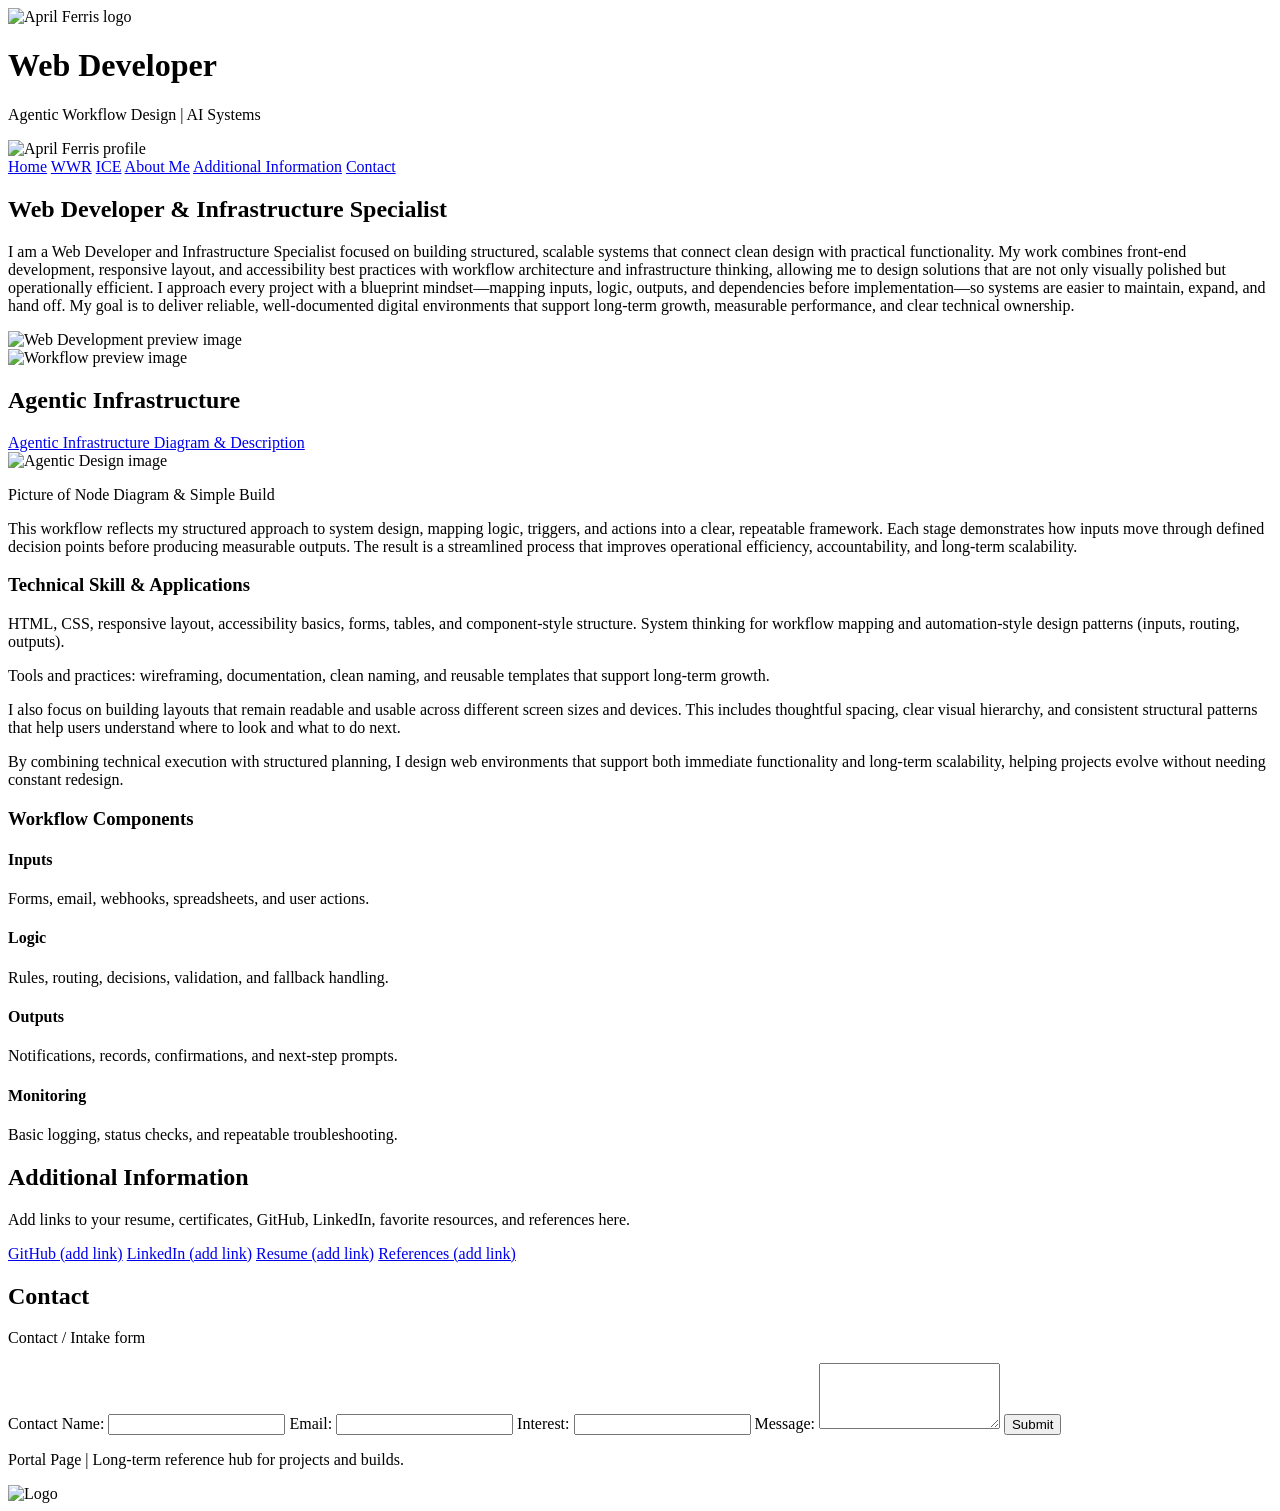
==== index.html @ a29c3858 "Added files to repository" ====
<!DOCTYPE html>
<html lang="en">

<head>
    <meta charset="UTF-8">
    <meta name="viewport" content="width=device-width, initial-scale=1.0">
    <title>The Infrastructure Specialist & Web Developer | Portal Page</title>
    <link rel="stylesheet" href="styles/styles.css">
</head>

<body>
    <div class="page">

        <!-- Header -->
        <header class="header">
            <div class="header-top">

                <div class="brand">
                    <img class="logo" src="Images/logo.png" alt="April Ferris logo">

                    <div class="brand-text">
                        <h1 class="name">Web Developer</h1>
                        <p class="tagline">Agentic Workflow Design | AI Systems</p>
                    </div>
                </div>

                <div class="profile">
                    <img src="Images/picture.png" alt="April Ferris profile">
                </div>

            </div>

            <nav class="nav">
                <a href="index.html">Home</a>
                <a href="#">WWR</a>
                <a href="#">ICE</a>
                <a href="#">About Me</a>
                <a href="#additional">Additional Information</a>
                <a href="#contact">Contact</a>
            </nav>
        </header>

        <!-- Main -->
        <main class="main">

            <!-- Hero -->
            <section class="section hero">
                <div class="hero-text">
                    <h2>Web Developer &amp; Infrastructure Specialist</h2>

                    <p>
                        I am a Web Developer and Infrastructure Specialist focused on building structured, scalable
                        systems that connect clean design with practical functionality.
                        My work combines front-end development, responsive layout, and accessibility best practices with
                        workflow architecture and infrastructure thinking, allowing me to design solutions that are not
                        only visually polished but operationally efficient.
                        I approach every project with a blueprint mindset—mapping inputs, logic, outputs, and
                        dependencies before implementation—so systems are easier to maintain, expand, and hand off.
                        My goal is to deliver reliable, well-documented digital environments that support long-term
                        growth, measurable performance, and clear technical ownership.
                    </p>
                </div>

                <div class="hero-images">
                    <div class="img-box">
                        <!-- Change filename here to match your real file name -->
                        <img src="Images/Web-Pic.png" alt="Web Development preview image">
                    </div>

                    <div class="img-box">
                        <!-- Change filename here to match your real file name -->
                        <img src="Images/workflow-image.png" alt="Workflow preview image">
                    </div>
                </div>
            </section>

            <!-- Agentic Workflows -->
            <section class="section">
                <div class="section-title">
                    <h2>Agentic Infrastructure</h2>
                    <a class="button-link" href="#workflow">Agentic Infrastructure Diagram &amp; Description</a>
                </div>

                <div class="two-col" id="workflow">
                    <div class="img-frame">
                        <img src="Images/Agentic-Design.png" alt="Agentic Design image">
                        <p class="img-caption">Picture of Node Diagram & Simple Build</p>
                    </div>

                    <div class="text-block">
                        <p>
                            This workflow reflects my structured approach to system design, mapping logic, triggers, and
                            actions into a clear, repeatable framework.
                            Each stage demonstrates how inputs move through defined decision points before producing
                            measurable outputs.
                            The result is a streamlined process that improves operational efficiency, accountability,
                            and long-term scalability.
                        </p>
                    </div>
                </div>
            </section>

            <!-- Skills -->
            <section class="section">
                <div class="two-col">
                    <div class="panel">
                        <h3 class="panel-title">Technical Skill &amp; Applications</h3>
                        <p>
                            HTML, CSS, responsive layout, accessibility basics, forms, tables, and component-style
                            structure.
                            System thinking for workflow mapping and automation-style design patterns (inputs, routing,
                            outputs).
                        </p>
                        <p>
                            Tools and practices: wireframing, documentation, clean naming, and reusable templates that
                            support long-term growth.
                        </p>
                        <p>
                            I also focus on building layouts that remain readable and usable across different screen
                            sizes and devices.
                            This includes thoughtful spacing, clear visual hierarchy, and consistent structural patterns
                            that help users
                            understand where to look and what to do next.
                        </p>

                        <p>
                            By combining technical execution with structured planning, I design web environments that
                            support both immediate
                            functionality and long-term scalability, helping projects evolve without needing constant
                            redesign.
                        </p>
                    </div>

                    <div class="panel">
                        <h3 class="panel-title">Workflow Components</h3>

                        <div class="component-box">
                            <h4>Inputs</h4>
                            <p>Forms, email, webhooks, spreadsheets, and user actions.</p>
                        </div>

                        <div class="component-box">
                            <h4>Logic</h4>
                            <p>Rules, routing, decisions, validation, and fallback handling.</p>
                        </div>

                        <div class="component-box">
                            <h4>Outputs</h4>
                            <p>Notifications, records, confirmations, and next-step prompts.</p>
                        </div>

                        <div class="component-box">
                            <h4>Monitoring</h4>
                            <p>Basic logging, status checks, and repeatable troubleshooting.</p>
                        </div>
                    </div>
                </div>
            </section>

            <!-- Additional -->
            <section class="section" id="additional">
                <h2>Additional Information</h2>
                <p class="muted">
                    Add links to your resume, certificates, GitHub, LinkedIn, favorite resources, and references here.
                </p>

                <div class="link-row">
                    <a class="quick-link" href="#">GitHub (add link)</a>
                    <a class="quick-link" href="#">LinkedIn (add link)</a>
                    <a class="quick-link" href="#">Resume (add link)</a>
                    <a class="quick-link" href="#">References (add link)</a>
                </div>
            </section>

            <!-- Contact -->
            <section class="section" id="contact">
                <h2>Contact</h2>

                <div class="form-card">
                    <p class="form-title">Contact / Intake form</p>

                    <form class="form">
                        <label>
                            Contact Name:
                            <input type="text" name="name">
                        </label>

                        <label>
                            Email:
                            <input type="email" name="email">
                        </label>

                        <label>
                            Interest:
                            <input type="text" name="interest">
                        </label>

                        <label>
                            Message:
                            <textarea name="message" rows="4"></textarea>
                        </label>

                        <button type="submit">Submit</button>
                    </form>
                </div>
            </section>

        </main>

        <!-- Footer -->
        <footer class="footer">
            <div class="footer-left">
                <p>Portal Page | Long-term reference hub for projects and builds.</p>
            </div>

            <div class="footer-right">
                <img class="footer-logo" src="Images/logo.png" alt="Logo">
            </div>
        </footer>

    </div>
</body>

</html>
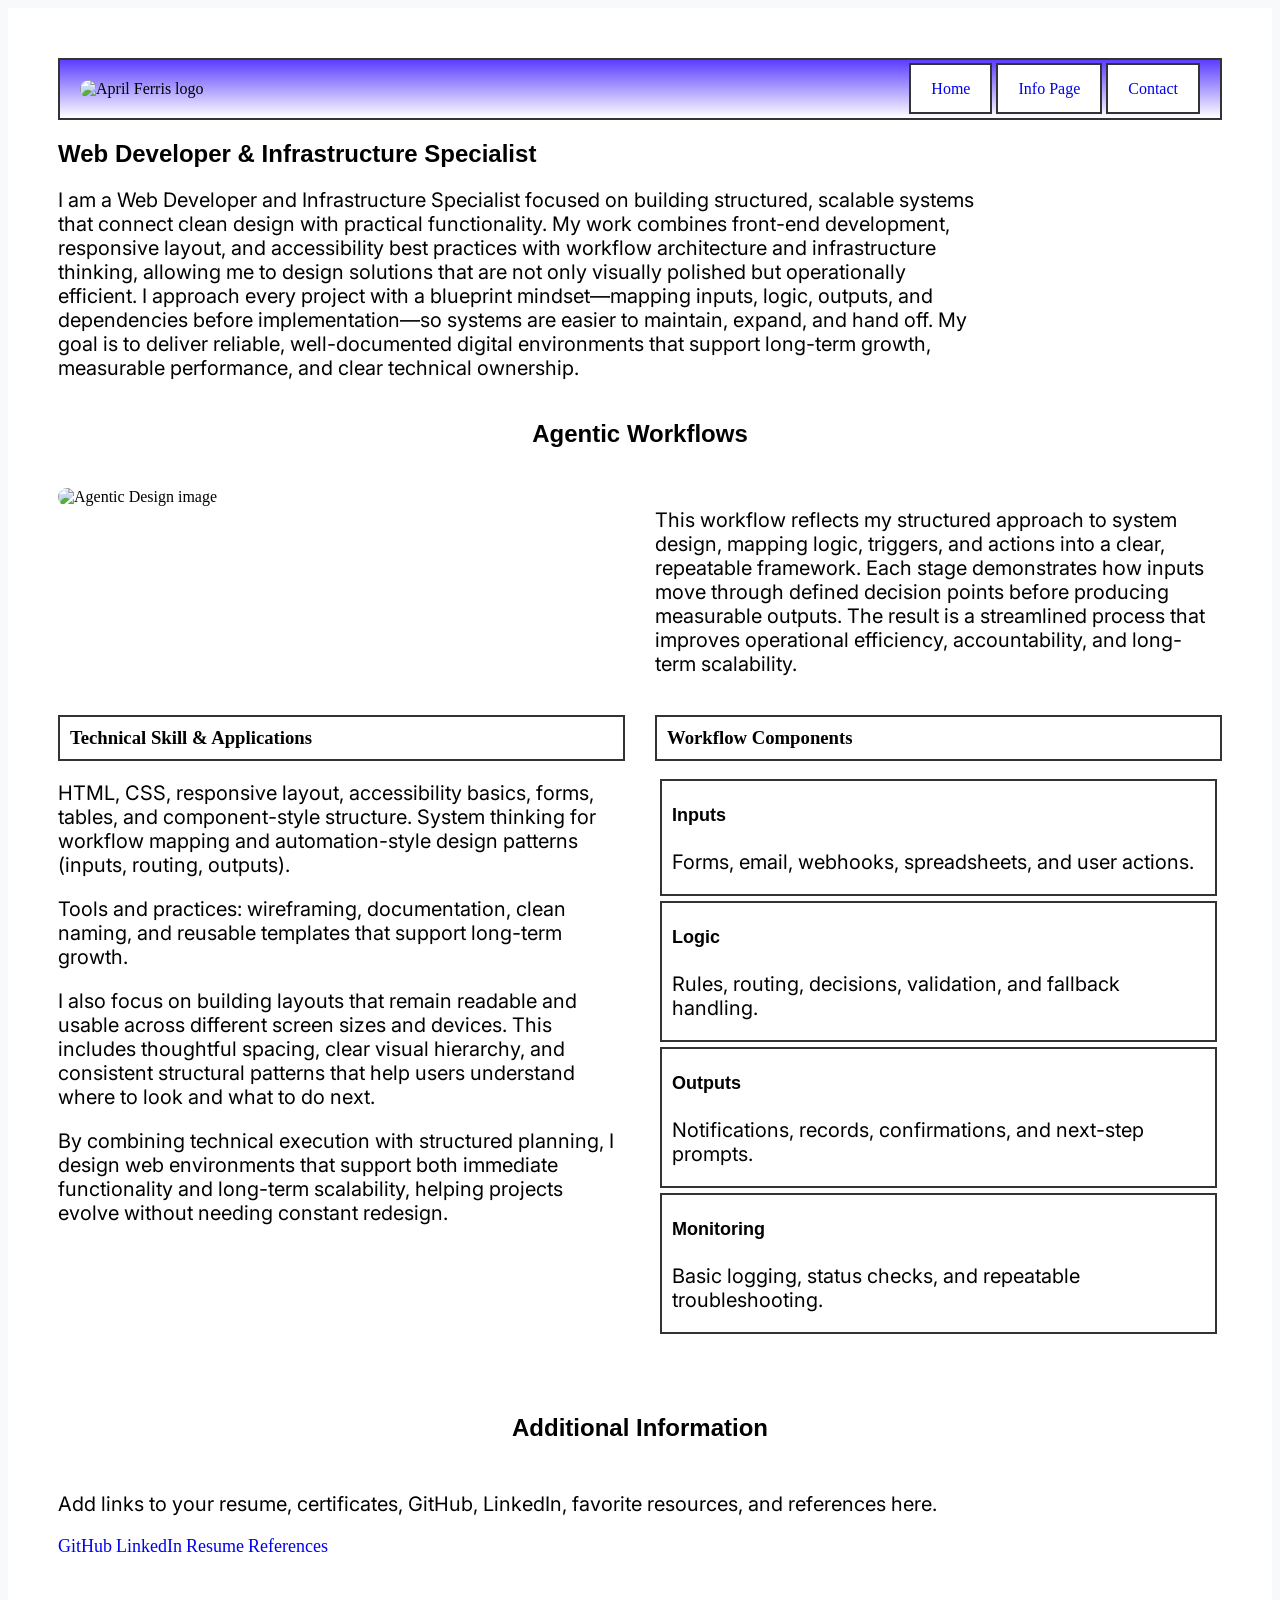
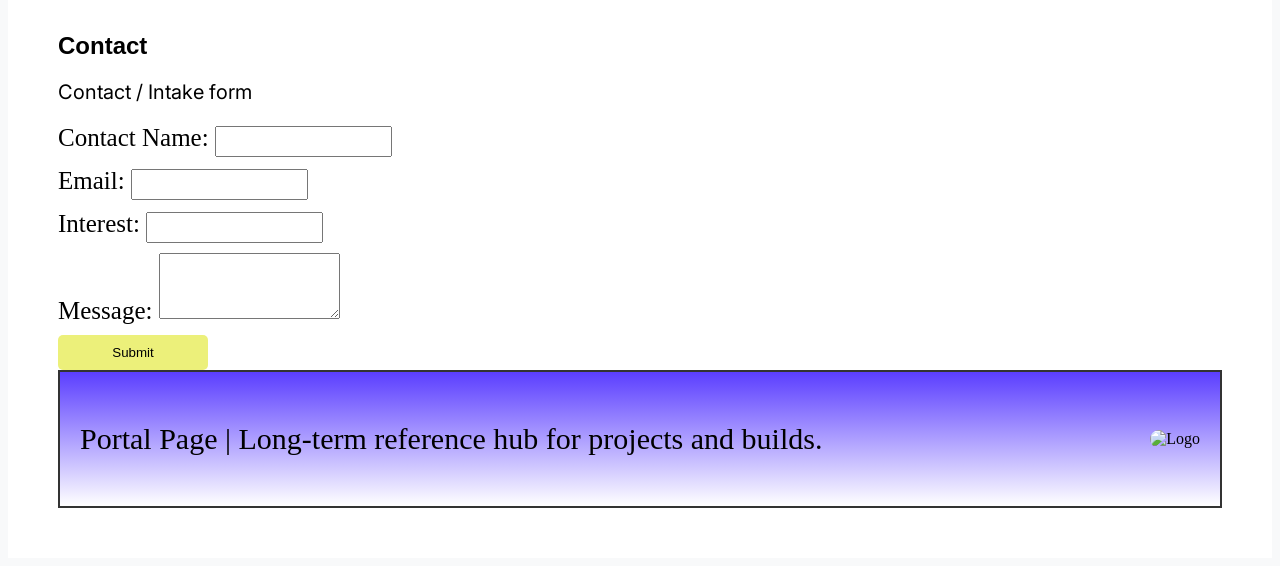
==== commit 29431590: "CSS and Home page rework" ====
--- a/index.html
+++ b/index.html
@@ -1,11 +1,16 @@
 <!DOCTYPE html>
 <html lang="en">
+
+    <!-- Head info -->
 
 <head>
     <meta charset="UTF-8">
     <meta name="viewport" content="width=device-width, initial-scale=1.0">
     <title>The Infrastructure Specialist & Web Developer | Portal Page</title>
-    <link rel="stylesheet" href="styles/styles.css">
+    <link rel="stylesheet" href="index.css">
+    <link rel="preconnect" href="https://fonts.googleapis.com">
+    <link rel="preconnect" href="https://fonts.gstatic.com" crossorigin>
+    <link href="https://fonts.googleapis.com/css2?family=Inter:ital,opsz,wght@0,14..32,100..900;1,14..32,100..900&family=Montserrat:ital,wght@0,100..900;1,100..900&display=swap" rel="stylesheet">
 </head>
 
 <body>
@@ -16,27 +21,19 @@
             <div class="header-top">
 
                 <div class="brand">
-                    <img class="logo" src="Images/logo.png" alt="April Ferris logo">
-
-                    <div class="brand-text">
-                        <h1 class="name">Web Developer</h1>
-                        <p class="tagline">Agentic Workflow Design | AI Systems</p>
-                    </div>
-                </div>
-
-                <div class="profile">
+                    <img class="logo" src="Images/ai logo.png" alt="April Ferris logo">
+                </div>
+
+                <!-- <div class="profile">
                     <img src="Images/picture.png" alt="April Ferris profile">
-                </div>
+                </div> -->
 
             </div>
 
             <nav class="nav">
                 <a href="index.html">Home</a>
-                <a href="#">WWR</a>
-                <a href="#">ICE</a>
-                <a href="#">About Me</a>
-                <a href="#additional">Additional Information</a>
-                <a href="#contact">Contact</a>
+                <a href="page2.html">Info Page</a>
+                <a href="contact.html">Contact</a>
             </nav>
         </header>
 
@@ -46,9 +43,9 @@
             <!-- Hero -->
             <section class="section hero">
                 <div class="hero-text">
-                    <h2>Web Developer &amp; Infrastructure Specialist</h2>
-
-                    <p>
+                    <h2 class="hero-header">Web Developer &amp; Infrastructure Specialist</h2>
+
+                    <p class="hero-para">
                         I am a Web Developer and Infrastructure Specialist focused on building structured, scalable
                         systems that connect clean design with practical functionality.
                         My work combines front-end development, responsive layout, and accessibility best practices with
@@ -61,30 +58,28 @@
                     </p>
                 </div>
 
-                <div class="hero-images">
+                <!-- <div class="hero-images">
                     <div class="img-box">
-                        <!-- Change filename here to match your real file name -->
                         <img src="Images/Web-Pic.png" alt="Web Development preview image">
                     </div>
 
                     <div class="img-box">
-                        <!-- Change filename here to match your real file name -->
                         <img src="Images/workflow-image.png" alt="Workflow preview image">
                     </div>
-                </div>
+                </div> -->
             </section>
 
             <!-- Agentic Workflows -->
             <section class="section">
                 <div class="section-title">
-                    <h2>Agentic Infrastructure</h2>
-                    <a class="button-link" href="#workflow">Agentic Infrastructure Diagram &amp; Description</a>
+                    <h2>Agentic Workflows</h2>
+                    <!-- <a class="button-link" href="#workflow">Agentic Infrastructure Diagram &amp; Description</a> -->
                 </div>
 
                 <div class="two-col" id="workflow">
                     <div class="img-frame">
                         <img src="Images/Agentic-Design.png" alt="Agentic Design image">
-                        <p class="img-caption">Picture of Node Diagram & Simple Build</p>
+                        <!-- <p class="img-caption">Picture of Node Diagram & Simple Build</p> -->
                     </div>
 
                     <div class="text-block">
@@ -165,10 +160,10 @@
                 </p>
 
                 <div class="link-row">
-                    <a class="quick-link" href="#">GitHub (add link)</a>
-                    <a class="quick-link" href="#">LinkedIn (add link)</a>
-                    <a class="quick-link" href="#">Resume (add link)</a>
-                    <a class="quick-link" href="#">References (add link)</a>
+                    <a class="quick-link" href="https://github.com/" target="_blank">GitHub</a>
+                    <a class="quick-link" href="https://www.linkedin.com/" target="_blank">LinkedIn</a>
+                    <a class="quick-link" href="https://www.resume.com/" target="_blank">Resume</a>
+                    <a class="quick-link" href="https://www.mybib.com/" target="_blank">References</a>
                 </div>
             </section>
 
@@ -200,7 +195,7 @@
                             <textarea name="message" rows="4"></textarea>
                         </label>
 
-                        <button type="submit">Submit</button>
+                        <button type="submit" class="submit">Submit</button>
                     </form>
                 </div>
             </section>
@@ -214,11 +209,11 @@
             </div>
 
             <div class="footer-right">
-                <img class="footer-logo" src="Images/logo.png" alt="Logo">
+                <img class="footer-logo" src="Images/ai logo.png" alt="Logo">
             </div>
         </footer>
 
     </div>
 </body>
 
-</html>+</html>
--- a/index.css
+++ b/index.css
@@ -0,0 +1,240 @@
+/* Global / Layout */
+body {
+background-color: #f8f9fa;
+}
+
+.page {
+max-width: 1200px;
+margin: 0 auto;
+background-color: #fff;
+padding: 50px;
+}
+
+.main {
+
+}
+
+.section {
+
+}
+
+.two-col {
+display: grid;
+grid-template-columns: 1fr 1fr;
+gap: 30px;
+}
+
+/* Header */
+.header {
+display: flex;
+justify-content: space-between;
+align-items: center;
+padding: 20px;
+border: #333 solid 2px;
+background: linear-gradient(#5b3eff, #fff);
+}
+
+.header-top {
+
+}
+
+.brand {
+
+}
+
+.logo, .footer-logo {
+width: 100px;
+border-radius: 10px;
+}
+
+.profile {
+
+}
+
+.nav {
+
+}
+
+.nav a {
+font-family: 'Times New Roman', Times, serif;
+border: 2px solid #333;
+text-decoration: none;
+padding: 15px 20px;
+background-color: #fff;
+}
+
+.nav a:hover {
+background-color: #5b3eff;
+color: #fff;
+}  
+
+/* Hero Section */
+.hero {
+
+}
+
+.hero-header {
+
+}
+
+.hero-text {
+
+}
+
+.hero-para { 
+max-width: 80%;
+}
+
+.hero-images {
+
+}
+
+.img-box {
+
+}
+
+p {
+font-family: "Inter", sans-serif;
+font-size: 20px;
+}
+
+h2 {
+font-family: sans-serif;
+}
+
+/* Agentic Infrastructure */
+.section-title h2{
+text-align: center;
+padding: 20px 0;
+}
+
+.button-link {
+
+}
+
+.img-frame img{
+width: 100%;
+border-radius: 30px;
+}
+
+.img-caption {
+
+}
+
+.text-block {
+
+}
+
+/* Panels & Components */
+.panel {
+
+}
+
+.panel-title {
+border: #333 solid 2px;
+padding: 10px;
+}
+
+.component-box {
+border: #333 solid 2px;
+margin: 5px;
+padding: 0 10px;
+}
+
+.component-box h4 {
+font-family: sans-serif;
+font-size: large;
+}
+
+/* Additional Info */
+#additional {
+margin: 75px 0;
+}
+
+#additional h2 {
+text-align: center;
+margin: 50px;
+}
+.muted {
+
+}
+
+.link-row {
+
+}
+
+.quick-link {
+text-decoration: none;
+font-size: 18px;
+}
+
+/* Contact Form */
+.form-card {
+
+}
+
+.form-title {
+
+}
+
+.form {
+display: flex;
+flex-direction: column;
+}
+
+.form label {
+font-size: 25px;
+}
+
+.form input {
+margin-bottom: 10px;
+height: 25px;
+}
+
+.form textarea {
+
+}
+
+.form button {
+width: 150px;
+padding: 10px;
+}
+
+.submit {
+background-color: #ecf07a;
+color: #fff;
+border: none;
+border-radius: 5px;
+cursor: pointer;
+color: black;
+margin-top: 10px;
+}
+.submit:hover {
+background-color: #4a2ecc;
+}
+/* Footer */
+.footer {
+display: flex;
+justify-content: space-between;
+align-items: center;
+padding: 20px;
+border: #333 solid 2px;
+background: linear-gradient(#5b3eff, #fff);
+}
+
+.footer p {
+font-family: 'Times New Roman', Times, serif;
+font-size: 30px;
+}
+
+.footer-left {
+
+}
+
+.footer-right {
+
+}
+
+.footer-logo {
+
+}
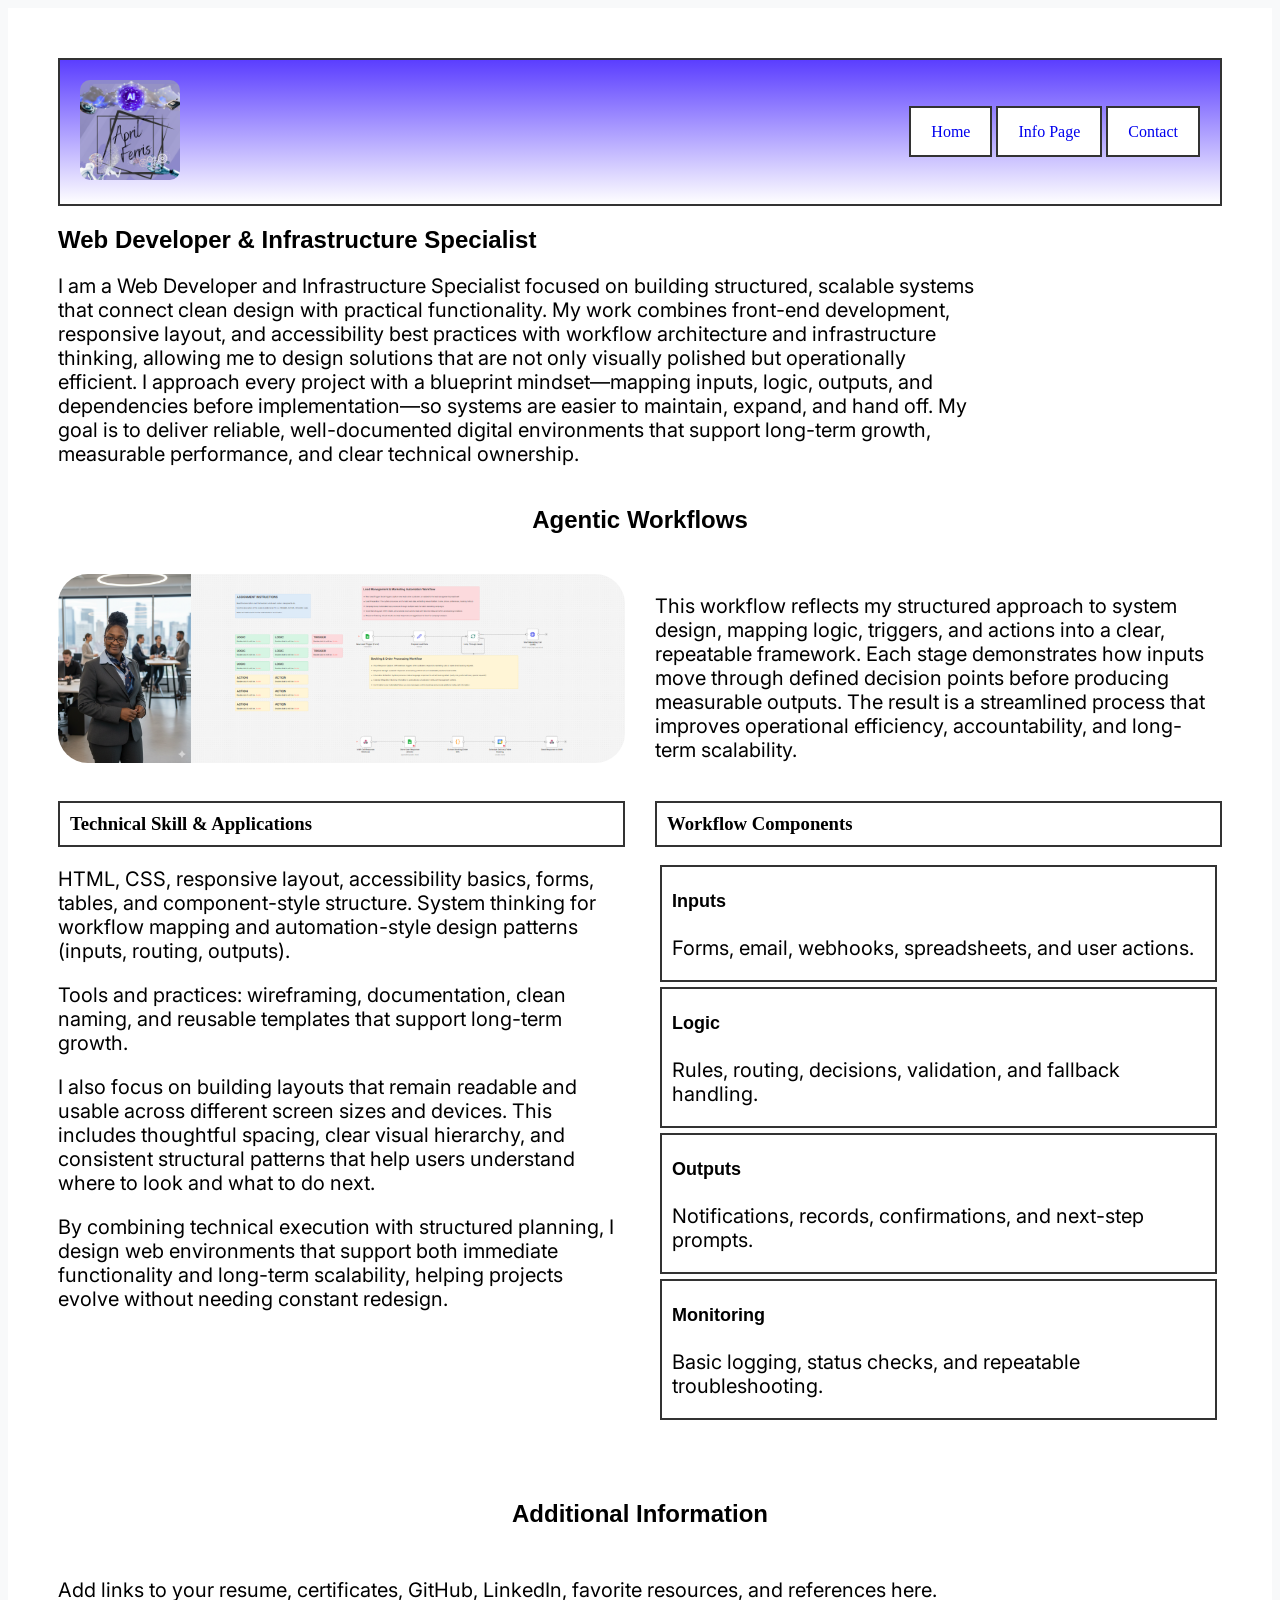
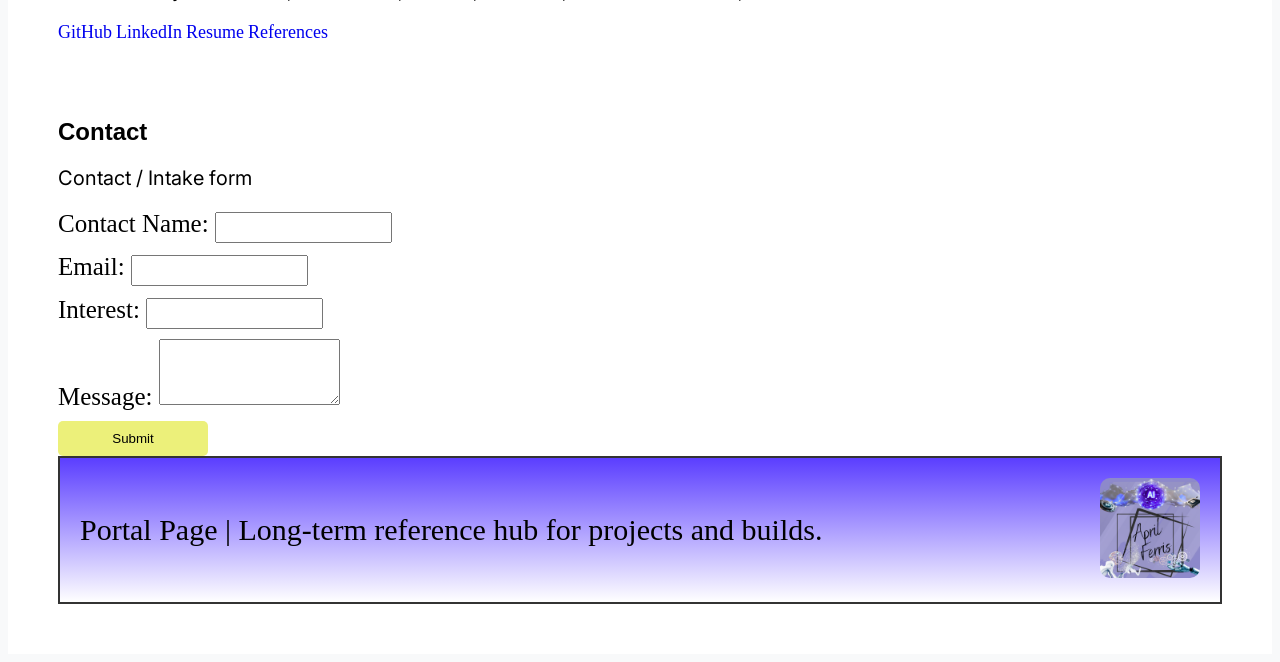
==== commit a603e59c: "Rename file paths." ====
--- a/index.html
+++ b/index.html
@@ -21,11 +21,11 @@
             <div class="header-top">
 
                 <div class="brand">
-                    <img class="logo" src="Images/ai logo.png" alt="April Ferris logo">
+                    <img class="logo" src="images/ai logo.png" alt="April Ferris logo">
                 </div>
 
                 <!-- <div class="profile">
-                    <img src="Images/picture.png" alt="April Ferris profile">
+                    <img src="images/picture.png" alt="April Ferris profile">
                 </div> -->
 
             </div>
@@ -78,7 +78,7 @@
 
                 <div class="two-col" id="workflow">
                     <div class="img-frame">
-                        <img src="Images/Agentic-Design.png" alt="Agentic Design image">
+                        <img src="images/Agentic-Design.png" alt="Agentic Design image">
                         <!-- <p class="img-caption">Picture of Node Diagram & Simple Build</p> -->
                     </div>
 
@@ -209,7 +209,7 @@
             </div>
 
             <div class="footer-right">
-                <img class="footer-logo" src="Images/ai logo.png" alt="Logo">
+                <img class="footer-logo" src="images/ai logo.png" alt="Logo">
             </div>
         </footer>
 
--- a/index.css
+++ b/index.css
@@ -237,4 +237,155 @@
 
 .footer-logo {
 
-}+}
+
+/* Info page css code :/
+* {
+    box-sizing: border-box;
+}
+
+.infopage2 {
+    background-color: #b8c0ff;
+    padding: 20px 30px;
+}
+
+.gray {
+    width: 1200px;
+    background-color: grey;
+    border: 2px solid black;
+    padding: 20px;
+    margin: 0 auto;
+    font-family: "Roboto";
+}
+
+.nav2 {
+    background-color: #bbd0ff;
+    display: grid;
+    grid-template-columns: 1fr 1fr 1fr 1fr 1fr;
+    gap: 12%;
+    padding: 20px 60px 20px 40px;
+    align-items: center;
+}
+
+.logo2 {
+    width:50px;
+}
+
+.nav2 a{
+    text-decoration: none;
+    color: #ffd6ff;
+    font-size: 18px;
+}
+
+.title {
+    background-color: white;
+    font-family: sans-serif;
+    text-align: center;
+    padding: 0 30px 20px 30px;
+    margin: 20px 60px;
+    border: 2px solid black;
+    letter-spacing: -0.5px;
+}
+
+.title h1 {
+    font-size: 45px;
+    letter-spacing: 10px;
+}
+
+.title h4 {
+    font-size: 25px;
+    font-weight: 100;
+    margin: -30px 0 25px 0;
+}
+
+.sectiona {
+    display: grid;
+    grid-template-columns: 1fr 1fr 1fr 1fr 1fr;
+    gap: 20px;
+
+}
+
+.photo1, .photo2, .photo3, .photo4, .photo5 {
+    width: 100%;
+    border: 10px solid #ffd6ff;
+}
+
+.number {
+    justify-self: center;
+    background-color: #b8c0ff;
+    padding: 2px 10px;
+    border-radius: 50%;
+}
+
+.sectiona h4 {
+    text-align: center;
+    font-size: 20px;
+}
+
+.explanation {
+    height: 550px;
+    background-color: white;
+    border: 2px solid black;
+    padding: 20px 5px;
+}
+
+.sectionb {
+    background-color:#bbd0ff;
+    display: grid;
+    grid-template-columns: 2fr 1fr;
+    gap: 50px;
+    padding: 60px 50px 60px 100px;
+}
+
+.sectionb h2 {
+    font-family: sans-serif;
+}
+
+.box1 {
+    grid-column: 1/2;
+    background-color: #b8c0ff;
+    color: white;
+    padding: 10px 20px;
+}
+
+.learnmore {
+    background-color: #c8b6ff;
+    color: white;
+    text-decoration: none;
+    padding: 10px 20px;
+    border-radius: 5px;
+    justify-self: center;
+    display: grid;
+}
+
+.mybusiness {
+    grid-column: 2/3;
+    width: 300px;
+}
+
+footer {
+    background-color: #c8b6ff;
+    display: flex;
+    justify-content: space-between;
+    padding: 20px 80px;
+    align-items: center;
+    margin: 20px 0 0 0;
+    color: white;
+}
+
+.contacting {
+    color:#ffd6ff;
+    text-decoration: none;
+}
+
+.contact {
+    display: flex;
+    grid-gap: 5px;
+}
+
+.fb, .li, .ins {
+    width: 30px;
+    aspect-ratio: 1/1;
+}
+
+
